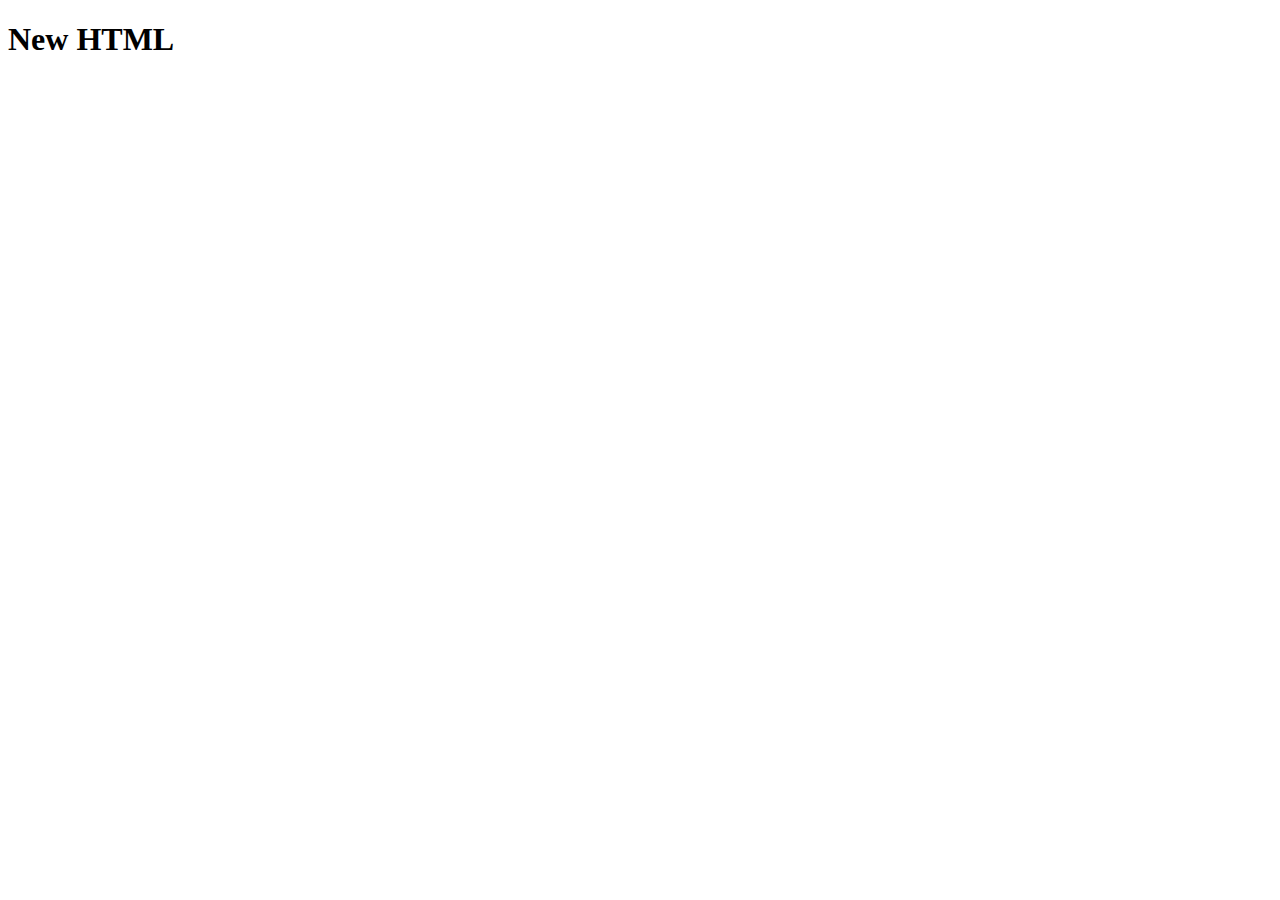
==== newSite/index.html @ 24980e0f "Create index.html" ====
<!DOCTYPE html>
<html lang="en">
<link rel="stylesheet" href="style.css">
<head>
    <meta charset="UTF-8">
    <meta name="viewport" content="width=device-width, initial-scale=1.0">
    <title>Document</title>
</head>
<body>
  <h1>New HTML</h1>
</body>
</html>
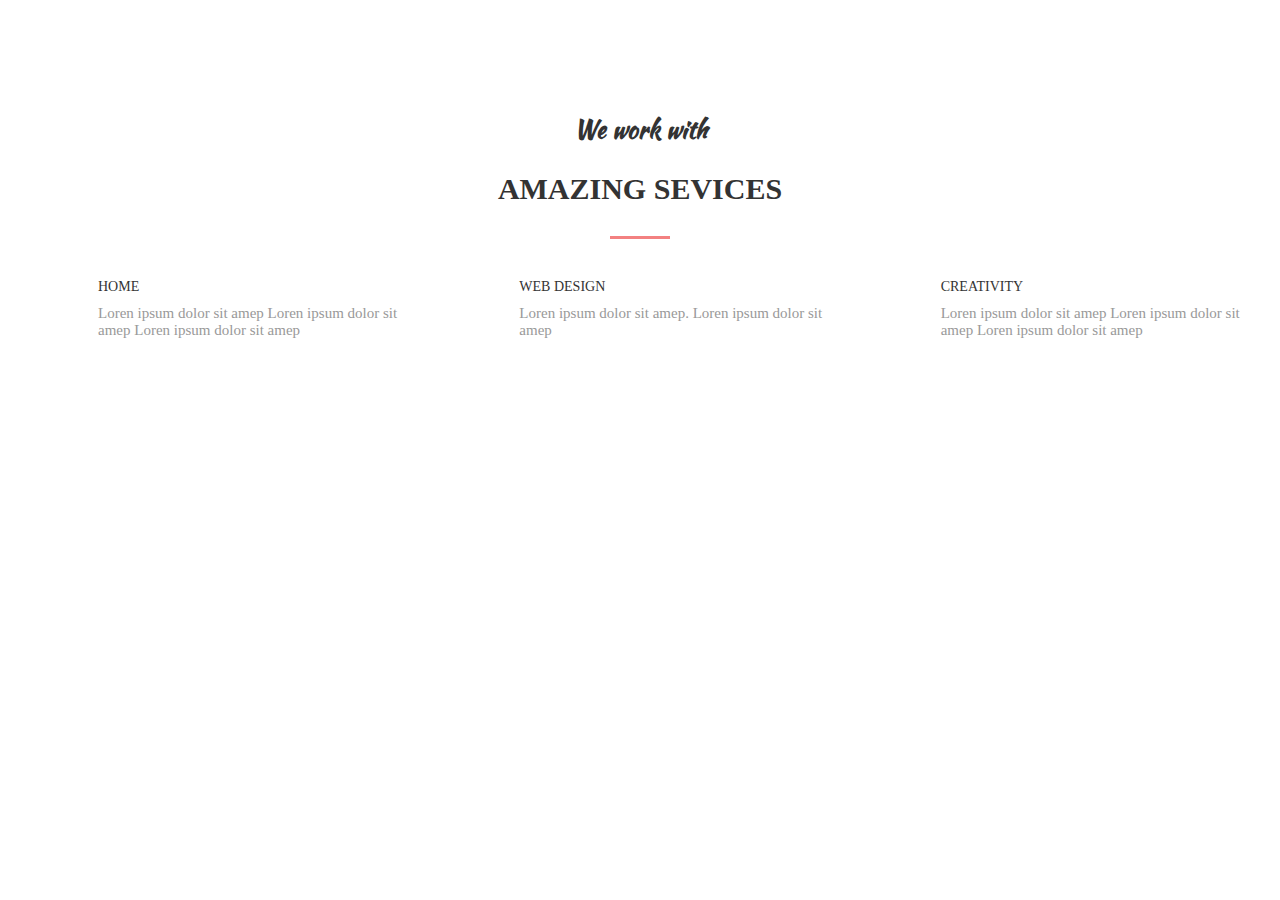
==== commit 5d7fc2b9: "Add files via upload" ====
--- a/newSite/index.html
+++ b/newSite/index.html
@@ -1,13 +1,39 @@
-  
-<!DOCTYPE html>
-<html lang="en">
-<link rel="stylesheet" href="style.css">
-<head>
-    <meta charset="UTF-8">
-    <meta name="viewport" content="width=device-width, initial-scale=1.0">
-    <title>Document</title>
-</head>
-<body>
-  <h1>New HTML</h1>
-</body>
-</html>
+<!DOCTYPE html>
+<html lang="en">
+<link rel="stylesheet" href="style.css">
+<link rel="preconnect" href="https://fonts.gstatic.com">
+<link href="https://fonts.googleapis.com/css2?family=Kaushan+Script&display=swap" rel="stylesheet">
+<head>
+    <meta charset="UTF-8">
+    <meta name="viewport" content="width=device-width, initial-scale=1.0">
+    <title>Document</title>
+</head>
+<body>
+    <section class="section">
+        <div class="container">
+            <div class="section__header">
+                <h3 class="section__suptitle">We work with</h3>
+                <h2 class="section__title">Amazing sevices</h2>
+                </div>
+            </div>
+            <div class="services">
+                <div class="services__item">
+                    <img class='services__icon' src="images/services/home-page.png" alt="">
+                    <div class="services__title">Home</div>
+                    <div class="services__text">Loren ipsum dolor sit amep Loren ipsum dolor sit amep Loren ipsum dolor sit amep</div>
+                </div>
+                <div class="services__item">
+                    <img class='services__icon' src="images/services/phone-call.png" alt="">
+                    <div class="services__title">WEB design</div>
+                    <div class="services__text">Loren ipsum dolor sit amep. Loren ipsum dolor sit amep</div>
+                </div>
+                <div class="services__item">
+                    <img class='services__icon' src="images/services/search.png" alt="">
+                    <div class="services__title">Creativity</div>
+                    <div class="services__text">Loren ipsum dolor sit amep Loren ipsum dolor sit amep Loren ipsum dolor sit amep</div>
+                </div>
+            </div>
+        </div>
+    </section>
+</body>
+</html>--- a/newSite/style.css
+++ b/newSite/style.css
@@ -0,0 +1,75 @@
+.container{
+    width: 100%;
+    max-width: 1200px;
+    margin: 0 auto;
+}
+
+
+/*Section*/
+
+.section{
+    padding: 80px 0;
+}
+
+.section__header{
+    width: 100%;
+    max-width: 950px;
+    margin: 0 auto 40px;
+    text-align: center;
+}
+
+.section__suptitle {
+    font-family: 'Kaushan Script', cursive;
+    font-size: 24px;
+    color: #333;
+}
+
+.section__title {
+    font-size: 30px;
+    font-weight: 700;
+    color: #333;
+    text-transform: uppercase;
+}
+
+.section__title:after {
+    content: "";
+    display: block;
+    width: 60px;
+    height: 3px;
+    background-color: #f38181;
+    margin: 30px auto 30px;
+}
+
+
+/*Services*/
+
+.services{
+    display: flex;
+}
+
+.services__item{
+    flex: 1 1 0;
+    padding-left: 90px;
+    position: relative;
+}
+
+.services__icon{
+    position: absolute;
+    top: 0;
+    left: 40px;
+    z-index: 1;
+    float: left;
+}
+
+.services__title{
+    margin-bottom: 10px;
+    font-size: 14px;
+    color: #333;
+    text-transform: uppercase;
+    ;
+}
+
+.services__text{
+    font-size: 15px;
+    color: #999;
+}
